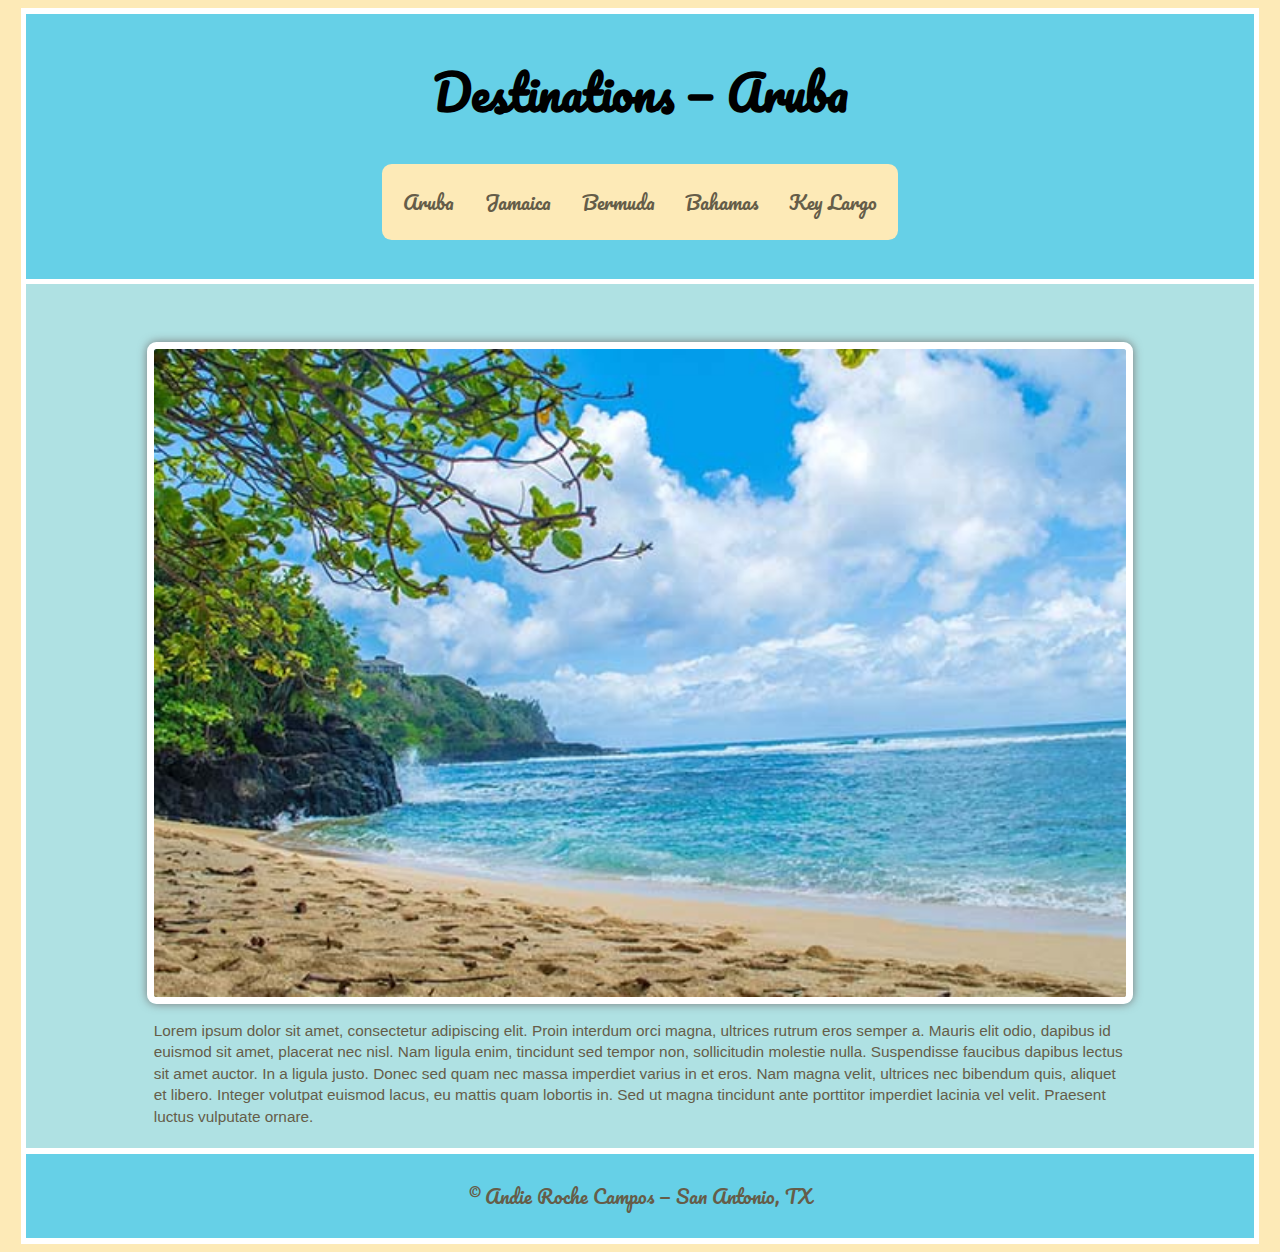
==== index.html @ dde398d1 "Added source files for static website." ====
<html>
<head>
<title>Destinations</title>
	<link rel="stylesheet" type="text/css" href="style.css" />
	<link href="https://fonts.googleapis.com/css?family=Pacifico" rel="stylesheet">
</head>

<body>
	<div id="container">
		<div id="header">
			<h1>Destinations &mdash; Aruba</h1><!--Let's Go! -->
			<div id="nav">
				<a href="index.html">Aruba</a>
				<a href="jamaica.html">Jamaica</a>
				<a href="bermuda.html">Bermuda</a>
				<a href="bahama.html">Bahamas</a>
				<a href="key.html">Key Largo</a>
			</div>
		</div>
		<div id="content">
			<img src="images/beach1.jpg" alt="Aruba Beach" title="Aruba!" class="pics" />
			<div class="text">
				<p>
				Lorem ipsum dolor sit amet, consectetur adipiscing elit. Proin interdum orci magna, ultrices rutrum eros semper a. Mauris elit odio, dapibus id euismod sit amet, placerat nec nisl. Nam ligula enim, tincidunt sed tempor non, sollicitudin molestie nulla. Suspendisse faucibus dapibus lectus sit amet auctor. In a ligula justo. Donec sed quam nec massa imperdiet varius in et eros. Nam magna velit, ultrices nec bibendum quis, aliquet et libero. Integer volutpat euismod lacus, eu mattis quam lobortis in. Sed ut magna tincidunt ante porttitor imperdiet lacinia vel velit. Praesent luctus vulputate ornare. 
				</p>
			</div>
		</div>
		<div id="footer">
			<p>&copy; Andie Roche Campos &mdash; San Antonio, TX</p>
		</div>
	</div>
</body>
</html>
---- style.css ----
body { /* kokomo style */
	background: #fdeab7;
	font-family: 'Pacifico', cursive;
	font-size: 1.2em;
}

h1 {
	margin-top: 0px;
	font-size: 2.4em;
}


#container {
	background: #ffffff;
	width: 98%;
	margin-left: auto;
	margin-right: auto;
	text-align: center;
	padding: .3em;
	box-sizing: border-box;
}

#header {
	background: #66d0e7;
	width: 100%;
	margin: auto;
	text-align: center;
	padding: 2em;
	box-sizing: border-box;
	overflow: scroll;
}

#nav {
	display: inline-block;
	margin-left: auto;
	margin-right: auto;
	text-align: center;
	padding: .3em;
	box-sizing: border-box;
	background: #fdeab7;
	border-radius: .5em;
}

#content {
	background: #afe1e3;
	width: 100%;
	margin-left: auto;
	margin-right: auto;
	margin-top: .3em;
	text-align: center;
	padding: 3em .3em .3em .3em;
	box-sizing: border-box;
	overflow: scroll;
}

#footer {
	background: #66d0e7;
	color: #655d49;
	width: 100%;
	margin-left: auto;
	margin-right: auto;
	margin-top: .3em;
	text-align: center;
	padding: .3em;
	box-sizing: border-box;
	overflow: scroll;
}

.pics {
	width: 80%;
	border: .4em solid #ffffff;
	box-shadow: #777777 0px 0px 10px;
	border-radius: .5em;
}

.text {
	width: 80%;
	margin: auto;
	display: inline-block;
}

.text p {
	font-size: .8em;
	color: #655d49;
	line-height: 1.4em;
	text-align: left;
	font-family: Gotham, "Helvetica Neue", Helvetica, Arial, "sans-serif";
}

a {
	text-decoration: none;
	float: left;
	margin: .3em;
	padding: .5em;
	color: #655d49;
}

a:link, a:visited, a:active {
	background: #fdeab7;

}

a:hover {
	background: #fbf5d7;
	
}
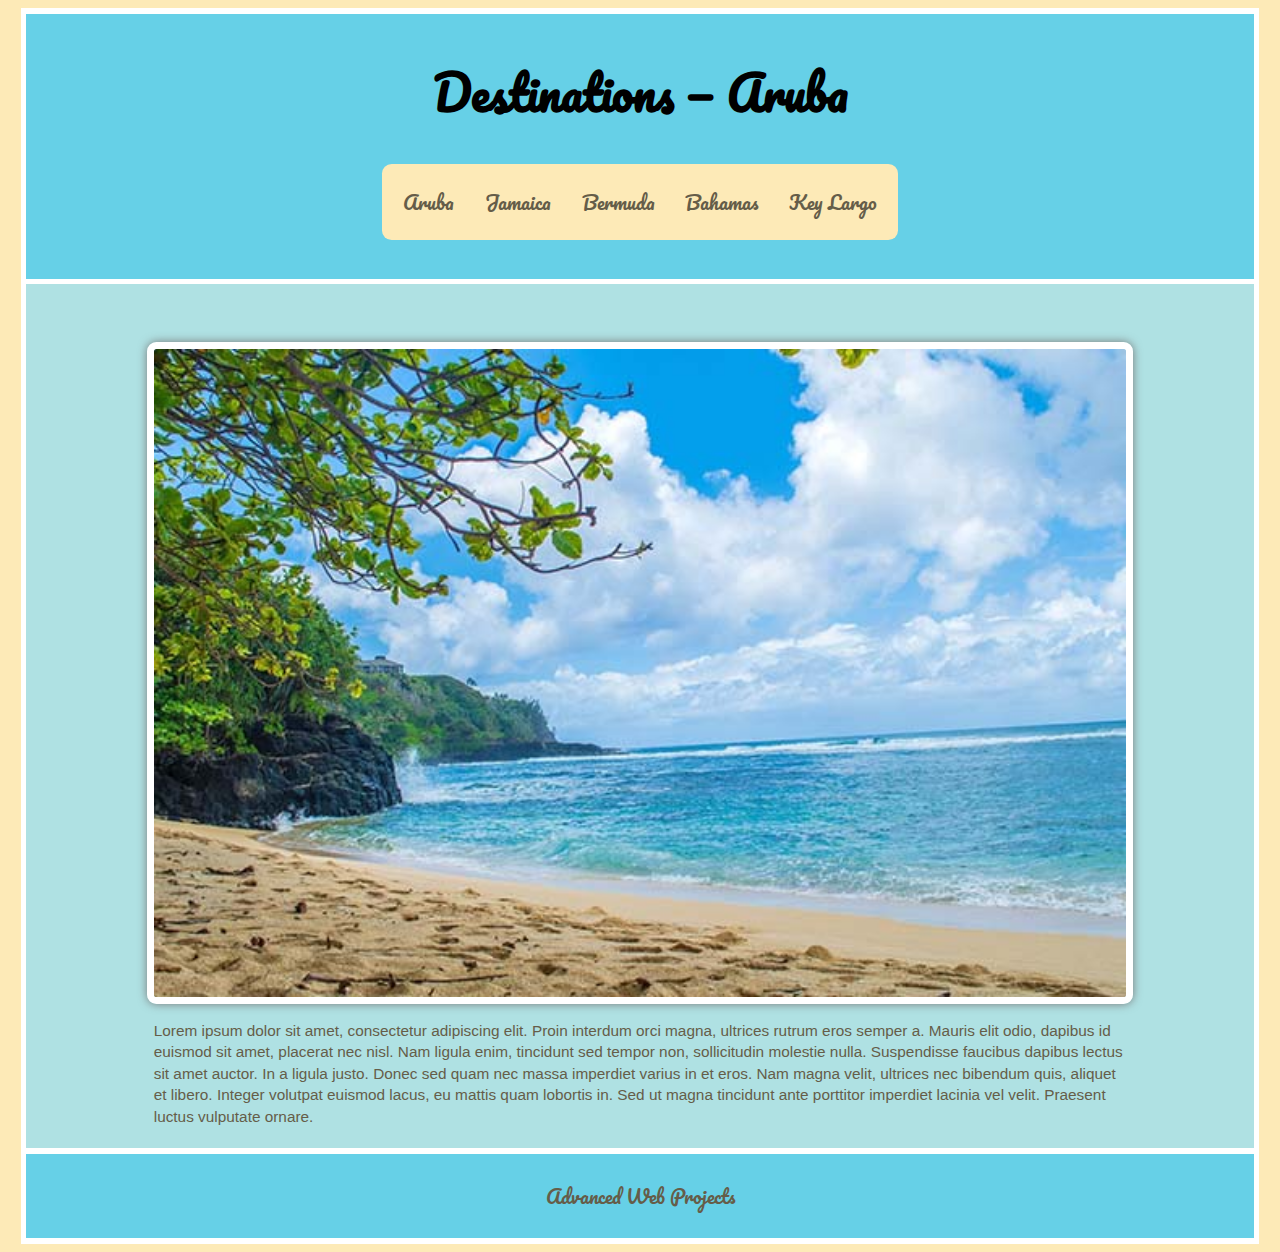
==== commit 612cf341: "Updated footer to remove my name." ====
--- a/index.html
+++ b/index.html
@@ -26,7 +26,7 @@
 			</div>
 		</div>
 		<div id="footer">
-			<p>&copy; Andie Roche Campos &mdash; San Antonio, TX</p>
+			<p>Advanced Web Projects</p>
 		</div>
 	</div>
 </body>
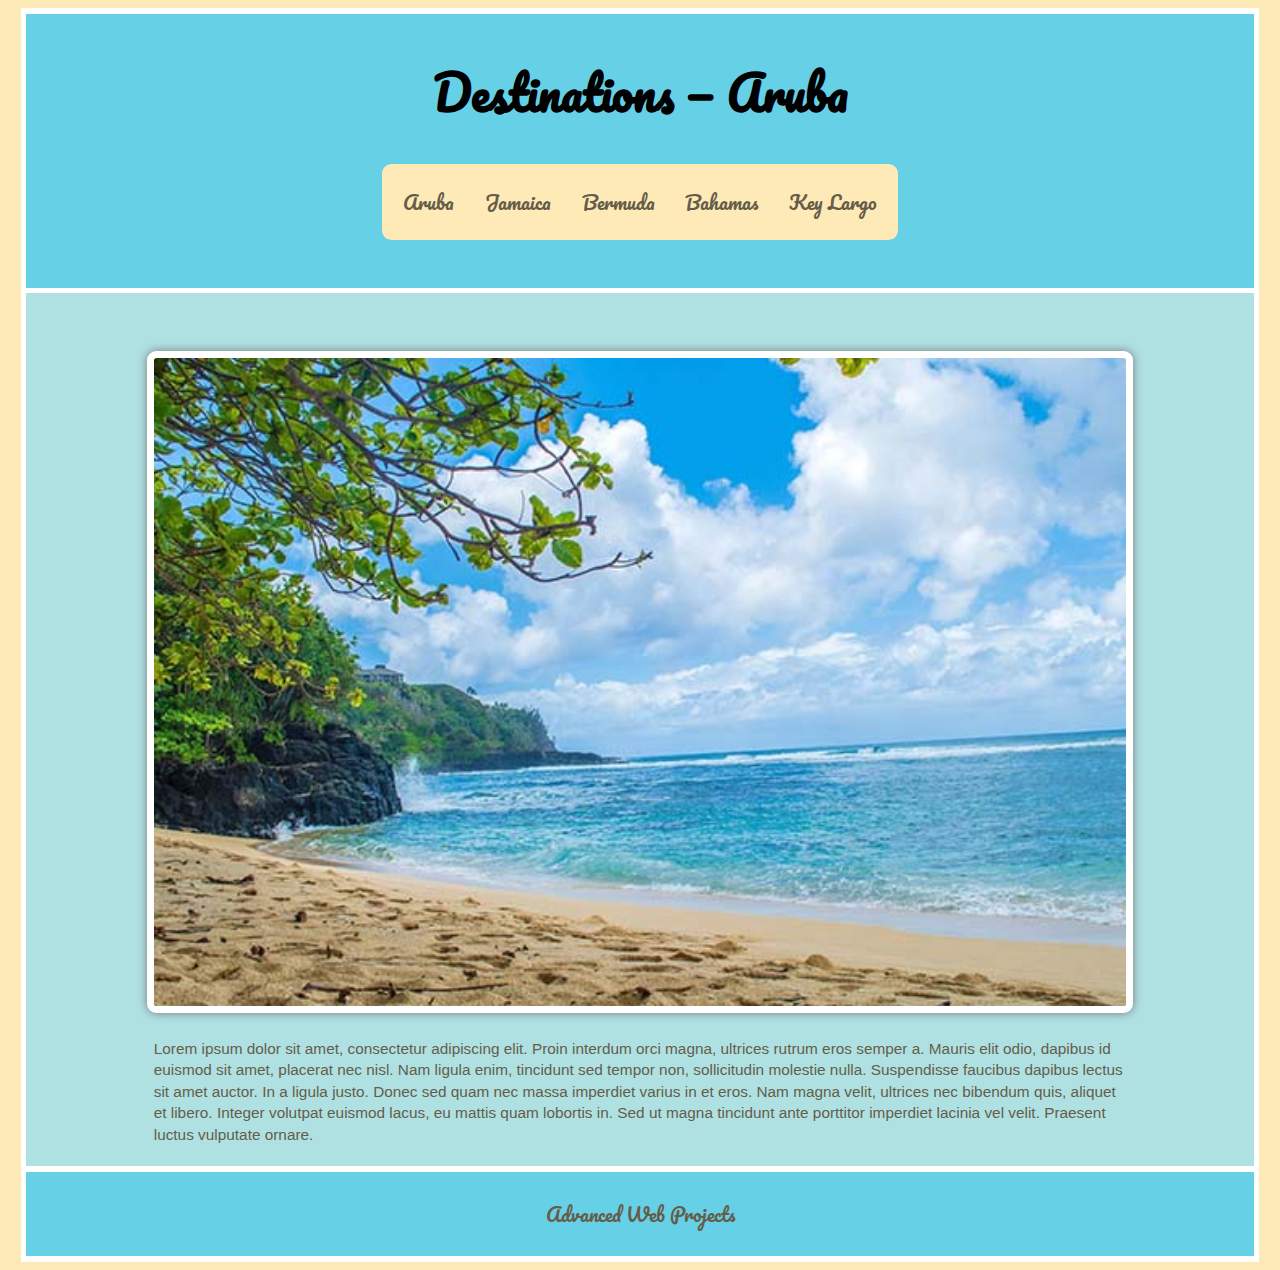
==== commit 3c3eeea3: "Add doctype to html files." ====
--- a/index.html
+++ b/index.html
@@ -1,3 +1,4 @@
+<!DOCTYPE html>
 <html>
 <head>
 <title>Destinations</title>
